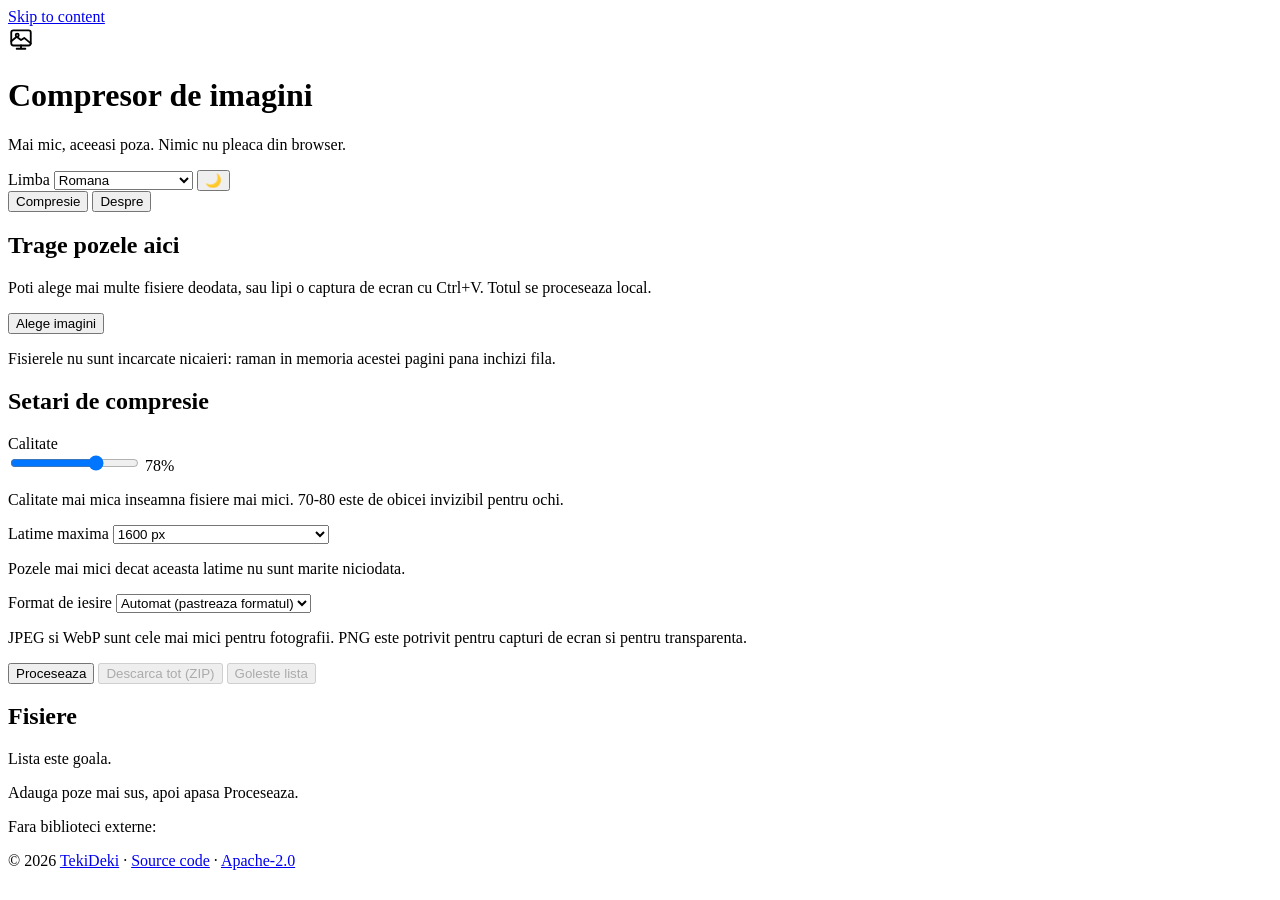
==== src/template.html @ 9f7edafa "Image Compressor 1.0 - single-file batch image compressor with EXIF/GPS removal, own ZIP writer, 4 l" ====
<!DOCTYPE html>
<html lang="ro">
<head>
<meta charset="utf-8">
<meta name="viewport" content="width=device-width, initial-scale=1">
<title>Compresor de imagini - TekiDeki</title>
<meta name="description" content="Comprima si redimensioneaza poze direct in browser, in lot, fara sa urci nimic nicaieri. Metadatele EXIF si GPS sunt eliminate.">
<meta name="author" content="Kristian Mario Miskovic (TekiDeki)">
<meta name="color-scheme" content="light dark">
<meta name="theme-color" content="#f4f6f9">
<link rel="canonical" href="https://tekideki.github.io/Image-Compressor/">
<link rel="alternate" hreflang="ro" href="https://tekideki.github.io/Image-Compressor/?lang=ro">
<link rel="alternate" hreflang="en" href="https://tekideki.github.io/Image-Compressor/?lang=en">
<link rel="alternate" hreflang="sr-Latn" href="https://tekideki.github.io/Image-Compressor/?lang=sr-Latn">
<link rel="alternate" hreflang="sr-Cyrl" href="https://tekideki.github.io/Image-Compressor/?lang=sr-Cyrl">
<link rel="alternate" hreflang="x-default" href="https://tekideki.github.io/Image-Compressor/">
<meta property="og:type" content="website">
<meta property="og:site_name" content="TekiDeki">
<meta property="og:title" content="Image Compressor - TekiDeki">
<meta property="og:description" content="Batch image compression in the browser: nothing is uploaded, EXIF and GPS are stripped, works offline.">
<meta property="og:url" content="https://tekideki.github.io/Image-Compressor/">
<meta property="og:image" content="https://tekideki.github.io/Image-Compressor/og-image.png">
<meta name="twitter:card" content="summary_large_image">
<meta name="twitter:title" content="Image Compressor - TekiDeki">
<meta name="twitter:description" content="Batch image compression in the browser: nothing is uploaded, EXIF and GPS are stripped, works offline.">
<meta name="twitter:image" content="https://tekideki.github.io/Image-Compressor/og-image.png">
<link rel="manifest" href="./manifest.json">
<link rel="icon" href="./favicon.ico" sizes="any">
<link rel="icon" href="./icon-192.png" type="image/png">
<link rel="apple-touch-icon" href="./apple-touch-icon.png">
<script>
/* Theme and language before the first paint, so nothing flashes. */
(function () {
  var dark = null, lang = null;
  try {
    var raw = localStorage.getItem('image_compressor_settings_v1');
    if (raw) { var s = JSON.parse(raw); if (typeof s.dark === 'boolean') dark = s.dark; if (typeof s.lang === 'string') lang = s.lang; }
  } catch (e) {}
  if (dark === null && window.matchMedia) dark = window.matchMedia('(prefers-color-scheme: dark)').matches;
  document.documentElement.setAttribute('data-theme', dark ? 'dark' : 'light');
  var meta = document.querySelector('meta[name="theme-color"]');
  if (meta) meta.setAttribute('content', dark ? '#0f172a' : '#f4f6f9');
  if (lang) {
    var map = { ro: 'ro', en: 'en', 'sr-latn': 'sr-Latn', 'sr-cyrl': 'sr-Cyrl' };
    if (map[lang]) document.documentElement.lang = map[lang];
  }
})();
</script>
<script type="application/ld+json">
{"@context":"https://schema.org","@type":"WebApplication","name":"Image Compressor - TekiDeki","url":"https://tekideki.github.io/Image-Compressor/","applicationCategory":"MultimediaApplication","operatingSystem":"Any browser","browserRequirements":"Requires JavaScript","inLanguage":["ro","en","sr-Latn","sr-Cyrl"],"isAccessibleForFree":true,"offers":{"@type":"Offer","price":"0","priceCurrency":"EUR"},"license":"https://www.apache.org/licenses/LICENSE-2.0","description":"Batch image compressor, resizer and metadata cleaner that runs entirely in the browser. Nothing is uploaded.","featureList":["Batch compression","Resize by maximum width","JPEG, WebP and PNG output","EXIF, GPS and device metadata removal","ZIP download of the whole batch","Works offline"]}
</script>
<style>
/*__STYLES__*/
</style>
</head>
<body>
<a class="skip-link" href="#main" data-i18n="skip_to_content">Skip to content</a>

<header class="app-header">
  <div class="inner">
    <div class="brand">
      <span class="brand-mark" aria-hidden="true">
        <svg width="26" height="26" viewBox="0 0 24 24" fill="none" stroke="currentColor" stroke-width="1.7" stroke-linecap="round" stroke-linejoin="round">
          <rect x="3" y="4" width="18" height="14" rx="2"></rect>
          <path d="M3 14l5-4 4 3 3-2 6 5"></path>
          <circle cx="8.5" cy="8.5" r="1.4"></circle>
          <path d="M8 21h8M12 18v3"></path>
        </svg>
      </span>
      <div class="brand-text">
        <h1 data-i18n="app_title">Compresor de imagini</h1>
        <p data-i18n="app_subtitle">Mai mic, aceeasi poza. Nimic nu pleaca din browser.</p>
      </div>
    </div>
    <div class="header-controls">
      <label class="sr-only" for="langSelect" data-i18n="lang_label">Limba</label>
      <select id="langSelect" aria-label="Limba">
        <option value="ro">Romana</option>
        <option value="en">English</option>
        <option value="sr-latn">Srpski (latinica)</option>
        <option value="sr-cyrl">Српски (ћирилица)</option>
      </select>
      <button type="button" class="btn-icon" id="themeToggle" aria-pressed="false" aria-label="Tema" title="Tema">🌙</button>
    </div>
  </div>
</header>

<main class="container" id="main" tabindex="-1">
  <div class="status-banner" id="statusBanner" role="status" hidden>
    <span class="grow" id="statusText"></span>
    <span id="statusActions"></span>
  </div>

  <nav class="tabs" role="tablist" aria-label="Sectiuni" data-i18n-aria="tabs_label">
    <button type="button" role="tab" id="tab-compress" data-tab="compress" aria-controls="panel-compress" aria-selected="true" data-i18n="tab_compress">Compresie</button>
    <button type="button" role="tab" id="tab-about" data-tab="about" aria-controls="panel-about" aria-selected="false" tabindex="-1" data-i18n="tab_about">Despre</button>
  </nav>

  <section role="tabpanel" id="panel-compress" aria-labelledby="tab-compress">
    <div class="card">
      <div class="drop-zone" id="dropZone">
        <h2 data-i18n="drop_title">Trage pozele aici</h2>
        <p data-i18n="drop_hint">Poti alege mai multe fisiere deodata, sau lipi o captura de ecran cu Ctrl+V. Totul se proceseaza local.</p>
        <button type="button" class="btn-primary" id="chooseImages" data-i18n="choose_images">Alege imagini</button>
        <p class="small muted" data-i18n="drop_paste_hint">Fisierele nu sunt incarcate nicaieri: raman in memoria acestei pagini pana inchizi fila.</p>
        <input type="file" id="fileInput" accept="image/*" multiple aria-label="Alege imagini de comprimat" data-i18n-aria="choose_images" hidden>
      </div>
      <p class="small muted" id="fileNote" hidden></p>
    </div>

    <div class="card" id="settingsCard">
      <div class="card-head">
        <h2 data-i18n="settings_title">Setari de compresie</h2>
        <span class="badge badge-info" id="formatBadge" hidden></span>
      </div>
      <div class="field">
        <label for="qualityRange" data-i18n="quality_label">Calitate</label>
        <div class="slider-row">
          <input type="range" id="qualityRange" min="40" max="95" step="1" value="78">
          <output id="qualityOut" for="qualityRange">78%</output>
        </div>
        <p class="hint" data-i18n="quality_hint">Calitate mai mica inseamna fisiere mai mici. 70-80 este de obicei invizibil pentru ochi.</p>
        <p class="hint" id="pngNote" data-i18n="quality_png_note" hidden>PNG nu are control de calitate: se redimensioneaza, dar calitatea nu se aplica.</p>
      </div>
      <div class="field">
        <label for="widthSelect" data-i18n="width_label">Latime maxima</label>
        <select id="widthSelect">
          <option value="0" data-i18n="width_original">Pastreaza dimensiunea originala</option>
          <option value="2560">2560 px</option>
          <option value="1920">1920 px</option>
          <option value="1600" selected>1600 px</option>
          <option value="1280">1280 px</option>
          <option value="800">800 px</option>
        </select>
        <p class="hint" data-i18n="width_hint">Pozele mai mici decat aceasta latime nu sunt marite niciodata.</p>
      </div>
      <div class="field">
        <label for="formatSelect" data-i18n="format_label">Format de iesire</label>
        <select id="formatSelect">
          <option value="auto" data-i18n="format_auto">Automat (pastreaza formatul)</option>
          <option value="jpeg">JPEG</option>
          <option value="webp">WebP</option>
          <option value="png">PNG</option>
        </select>
        <p class="hint" data-i18n="format_hint">JPEG si WebP sunt cele mai mici pentru fotografii. PNG este potrivit pentru capturi de ecran si pentru transparenta.</p>
      </div>
      <div class="actions">
        <button type="button" class="btn-primary" id="processBtn" data-i18n="process_start">Proceseaza</button>
        <button type="button" class="btn-ghost" id="cancelBtn" data-i18n="process_cancel" hidden>Anuleaza</button>
        <button type="button" class="btn-ghost" id="downloadAllBtn" data-i18n="download_all" disabled>Descarca tot (ZIP)</button>
        <button type="button" class="btn-danger" id="clearListBtn" data-i18n="clear_list" disabled>Goleste lista</button>
      </div>
      <div class="progress" id="progressWrap" role="progressbar" aria-valuemin="0" aria-valuemax="100" aria-valuenow="0" aria-label="Progres" hidden>
        <span id="progressBar"></span>
      </div>
      <p class="small muted" id="progressText" hidden></p>
      <p class="sr-only" role="status" aria-live="polite" id="progressLive"></p>
      <div class="summary" id="summary" hidden>
        <span><span data-i18n="total_label">Total</span>: <strong id="totalFiles">0</strong></span>
        <span class="big" id="totalBefore">0 B</span>
        <span aria-hidden="true">→</span>
        <span class="big" id="totalAfter">0 B</span>
        <span class="badge badge-pos" id="totalSaved"></span>
      </div>
    </div>

    <div class="card">
      <div class="card-head">
        <h2 data-i18n="list_title">Fisiere</h2>
        <span class="badge" id="listCount" hidden></span>
      </div>
      <p class="small" id="staleNote" data-i18n="settings_stale" hidden>Setarile s-au schimbat: apasa Proceseaza pentru rezultate noi.</p>
      <p class="muted" id="listEmpty" data-i18n="list_empty">Lista este goala.</p>
      <p class="small muted" id="listEmptyHint" data-i18n="list_empty_hint">Adauga poze mai sus, apoi apasa Proceseaza.</p>
      <ul class="list" id="fileList"></ul>
    </div>

    <div class="card" id="previewCard" hidden>
      <h2 data-i18n="preview_title">Comparatie</h2>
      <div class="compare">
        <figure>
          <div class="frame"><img id="previewOriginal" alt="Original" data-i18n-alt="preview_original_alt"></div>
          <figcaption><span data-i18n="preview_original">Original</span>: <span id="previewOriginalCaption">-</span></figcaption>
        </figure>
        <figure>
          <div class="frame"><img id="previewCompressed" alt="Compressed" data-i18n-alt="preview_compressed_alt"></div>
          <figcaption><span data-i18n="preview_compressed">Comprimat</span>: <span id="previewCompressedCaption">-</span></figcaption>
        </figure>
      </div>
      <h3 data-i18n="preview_meta_title">Metadate</h3>
      <ul class="kv" id="previewMeta"></ul>
    </div>
  </section>

  <section role="tabpanel" id="panel-about" aria-labelledby="tab-about" hidden>
    <div class="card">
      <h2 data-i18n="about_what">Ce face aplicatia</h2>
      <p data-i18n="about_what_text"></p>
      <h2 data-i18n="about_privacy">Confidentialitate</h2>
      <p data-i18n="about_privacy_text"></p>
      <h2 data-i18n="about_metadata">Metadate eliminate</h2>
      <p data-i18n="about_metadata_text"></p>
      <h2 data-i18n="about_formats">Formate si limite</h2>
      <ul class="about-list">
        <li data-i18n="about_formats_1"></li>
        <li data-i18n="about_formats_2"></li>
        <li data-i18n="about_formats_3"></li>
        <li data-i18n="about_formats_4"></li>
      </ul>
      <h2 data-i18n="about_install">Instalare</h2>
      <p data-i18n="about_install_text"></p>
      <p><button type="button" class="btn-ghost" id="installBtn" data-i18n="install_button">Instaleaza aplicatia</button></p>
      <h2 data-i18n="about_shortcuts">Scurtaturi</h2>
      <p data-i18n="about_shortcuts_text"></p>
      <p class="small muted"><span class="kbd">Space</span> · <span class="kbd">Ctrl</span>+<span class="kbd">V</span> · <span class="kbd">1</span> <span class="kbd">2</span></p>
      <h2 data-i18n="about_license">Licenta</h2>
      <p data-i18n="about_license_text"></p>
    </div>

    <div class="card">
      <h2 data-i18n="storage_title">Setari si date locale</h2>
      <p data-i18n="storage_text"></p>
      <p><button type="button" class="btn-ghost" id="resetSettings" data-i18n="action_reset_settings">Reseteaza setarile</button></p>
    </div>

    <div class="card donate-card">
      <p data-i18n="donate_text">Ti-a fost de folos? Poti sustine proiectul.</p>
      <p><a class="button" href="https://paypal.me/TekiDeki" target="_blank" rel="noopener noreferrer" data-i18n="donate_button">Sustine proiectul</a></p>
      <p class="small muted" data-i18n="donate_note">Fara cont, fara reclame, fara urmarire.</p>
    </div>
  </section>
</main>

<footer class="app-footer">
  <p class="notice" data-i18n="disclaimer"></p>
  <p class="attribution small">
    <span data-i18n="footer_attr_label">Fara biblioteci externe</span>:
    <span data-i18n="footer_attr_text"></span>
  </p>
  <div class="tekideki-credits">
    <span>© 2026 <a href="https://github.com/TekiDeki" target="_blank" rel="noopener noreferrer">TekiDeki</a></span>
    <span aria-hidden="true">·</span>
    <a href="https://github.com/TekiDeki/Image-Compressor" target="_blank" rel="noopener noreferrer" data-i18n="footer_source">Source code</a>
    <span aria-hidden="true">·</span>
    <a href="https://tekideki.github.io/Image-Compressor/LICENSE" target="_blank" rel="noopener noreferrer" data-i18n="footer_license">Apache-2.0</a>
  </div>
</footer>

<dialog id="appDialog" aria-labelledby="appDialogTitle">
  <h2 id="appDialogTitle"></h2>
  <p id="appDialogBody"></p>
  <div class="dialog-actions">
    <button type="button" class="btn-ghost" id="appDialogCancel" data-i18n="cancel">Anuleaza</button>
    <button type="button" class="btn-primary" id="appDialogConfirm" data-i18n="confirm">Confirma</button>
  </div>
</dialog>

<div class="toast" id="toast" role="status" aria-live="polite" hidden></div>

<script>
/*__I18N__*/
/*__APP__*/
</script>
</body>
</html>
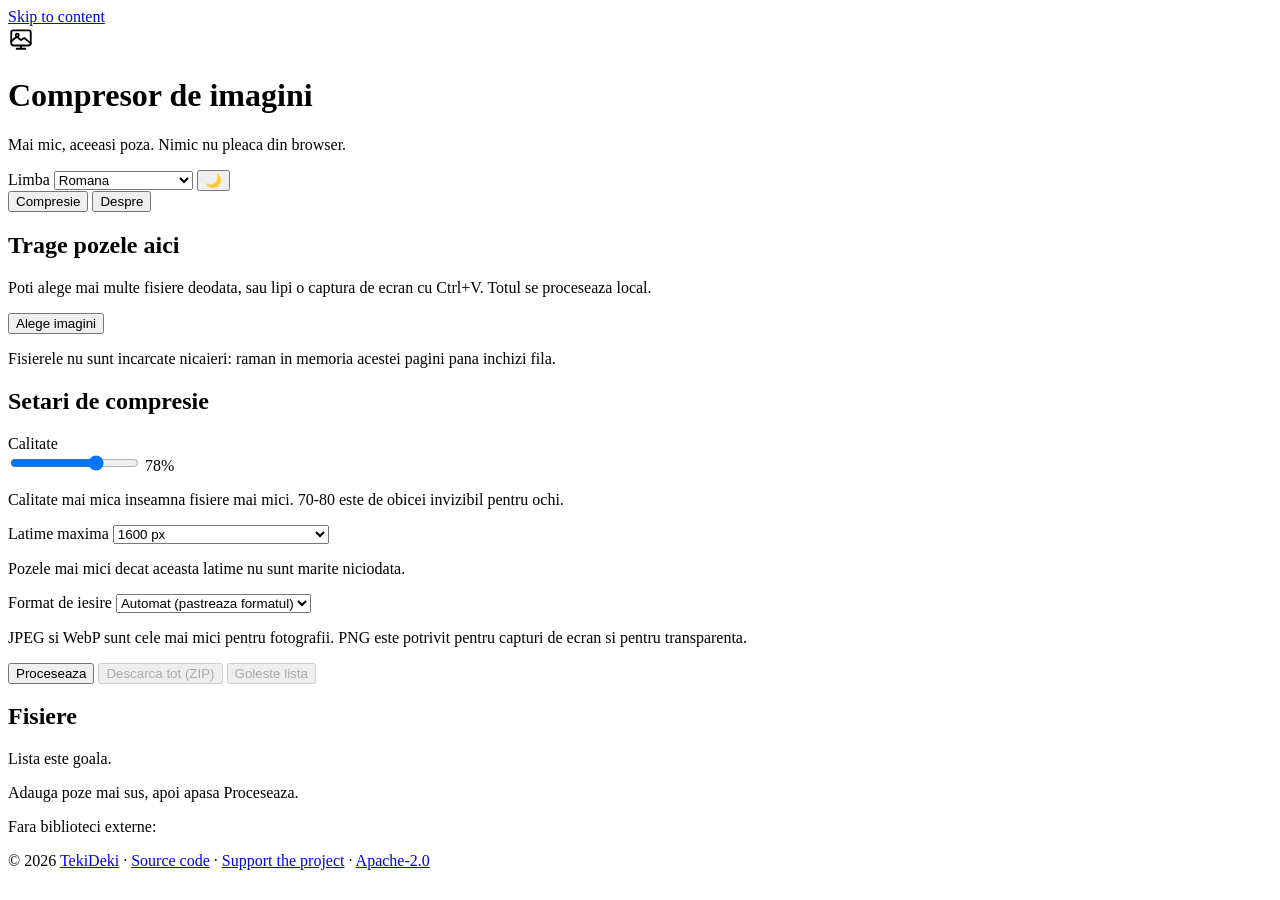
==== commit 62e9ccc4: "Show the support button in the footer The only support button sat inside the About tab, which is hid" ====
--- a/src/template.html
+++ b/src/template.html
@@ -242,6 +242,8 @@
     <span aria-hidden="true">·</span>
     <a href="https://github.com/TekiDeki/Image-Compressor" target="_blank" rel="noopener noreferrer" data-i18n="footer_source">Source code</a>
     <span aria-hidden="true">·</span>
+    <a href="https://paypal.me/TekiDeki" target="_blank" rel="noopener noreferrer" class="support-link" data-i18n="donate_button">Support the project</a>
+    <span aria-hidden="true">·</span>
     <a href="https://tekideki.github.io/Image-Compressor/LICENSE" target="_blank" rel="noopener noreferrer" data-i18n="footer_license">Apache-2.0</a>
   </div>
 </footer>
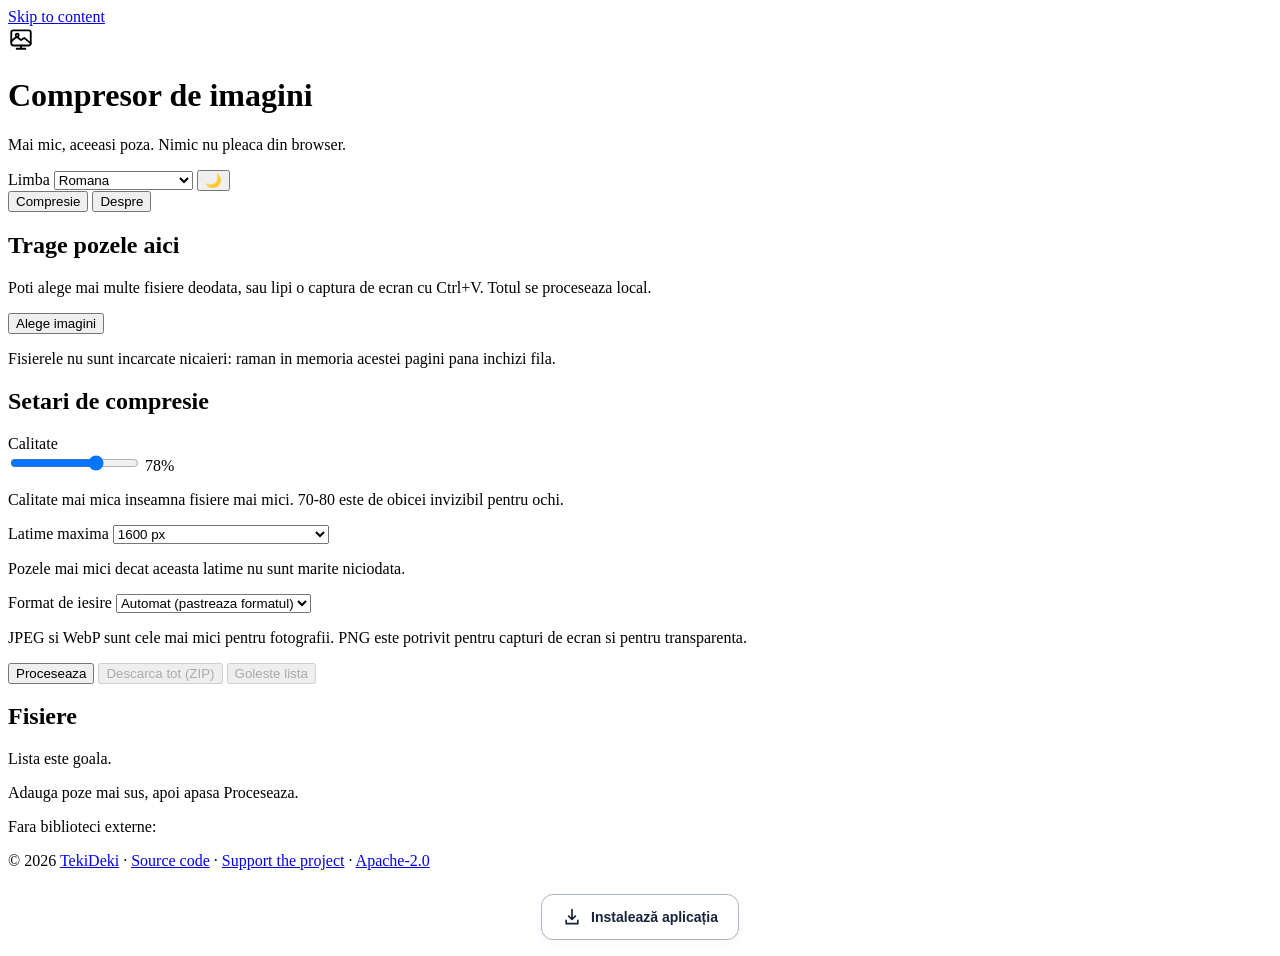
==== commit 6b1134b0: "use the shared install component (own install button removed)" ====
--- a/src/template.html
+++ b/src/template.html
@@ -2,6 +2,8 @@
 <html lang="ro">
 <head>
 <meta charset="utf-8">
+<meta http-equiv="Content-Security-Policy" content="default-src 'self'; script-src 'self' 'unsafe-inline'; style-src 'self' 'unsafe-inline'; img-src 'self' data: blob:; font-src 'self' data:; media-src 'self' blob: data:; connect-src 'self'; worker-src 'self' blob:; object-src 'none'; base-uri 'self'; upgrade-insecure-requests">
+<!-- CSP prin meta: GitHub Pages nu permite antete HTTP. Fara frame-ancestors/form-action, pe care meta nu le accepta. -->
 <meta name="viewport" content="width=device-width, initial-scale=1">
 <title>Compresor de imagini - TekiDeki</title>
 <meta name="description" content="Comprima si redimensioneaza poze direct in browser, in lot, fara sa urci nimic nicaieri. Metadatele EXIF si GPS sunt eliminate.">
@@ -209,7 +211,6 @@
       </ul>
       <h2 data-i18n="about_install">Instalare</h2>
       <p data-i18n="about_install_text"></p>
-      <p><button type="button" class="btn-ghost" id="installBtn" data-i18n="install_button">Instaleaza aplicatia</button></p>
       <h2 data-i18n="about_shortcuts">Scurtaturi</h2>
       <p data-i18n="about_shortcuts_text"></p>
       <p class="small muted"><span class="kbd">Space</span> · <span class="kbd">Ctrl</span>+<span class="kbd">V</span> · <span class="kbd">1</span> <span class="kbd">2</span></p>
@@ -263,5 +264,146 @@
 /*__I18N__*/
 /*__APP__*/
 </script>
+<!-- Buton de instalare TekiDeki (Apache-2.0). Sursa: studio/unelte/install-app/ - acelasi bloc în toate uneltele. -->
+<style>
+/* App-scoped install controls. Uses each app's existing theme; no external assets. */
+#td-install-section{box-sizing:border-box;width:100%;max-width:1160px;flex-shrink:0;text-align:center;margin:24px auto 16px;padding:0 16px;color:var(--text,var(--text-color,#17233b))}
+#td-install-section[hidden],#td-install-dialog [hidden]{display:none!important}
+#td-install-button,#td-install-close{box-sizing:border-box;display:inline-flex;align-items:center;justify-content:center;gap:9px;width:auto;max-width:100%;min-height:46px;padding:11px 20px;border:1px solid var(--border,var(--border-color,#aab6c6));border-radius:12px;background:var(--card,var(--card-bg,var(--bg-2,#fff)));color:var(--text,var(--text-color,#17233b));font:600 14px/1.5 -apple-system,BlinkMacSystemFont,'Segoe UI',sans-serif;letter-spacing:normal;cursor:pointer;text-transform:none;white-space:normal;overflow-wrap:anywhere;box-shadow:0 2px 8px #0000000a;touch-action:manipulation}
+#td-install-button:hover,#td-install-close:hover{box-shadow:0 3px 14px #00000020}
+#td-install-button:focus-visible,#td-install-close:focus-visible{outline:3px solid currentColor;outline-offset:4px}
+#td-install-button:disabled{opacity:.65;cursor:wait}
+#td-install-button svg{flex:0 0 20px;width:20px;height:20px}
+#td-install-status{font:400 13px/1.6 -apple-system,BlinkMacSystemFont,'Segoe UI',sans-serif;color:inherit;max-width:600px;margin:10px auto 0;overflow-wrap:anywhere}
+#td-install-status:empty{display:none}
+#td-install-dialog{box-sizing:border-box;position:fixed;inset:0;width:480px;max-width:calc(100vw - 32px);max-height:calc(100vh - 32px);max-height:calc(100dvh - 32px);margin:auto;padding:24px;border:1px solid var(--border,var(--border-color,#aab6c6));border-radius:18px;background:var(--card,var(--card-bg,var(--bg-2,#fff)));color:var(--text,var(--text-color,#17233b));box-shadow:0 16px 64px #00000050;text-align:left;font:400 14px/1.65 -apple-system,BlinkMacSystemFont,'Segoe UI',sans-serif;overflow:auto;overflow-wrap:anywhere}
+#td-install-dialog::backdrop{background:#0009}
+#td-install-title{font:700 21px/1.3 -apple-system,BlinkMacSystemFont,'Segoe UI',sans-serif;color:inherit;margin:0 0 14px;letter-spacing:normal}
+#td-install-dialog p{font:inherit;color:inherit;margin:0 0 14px}
+#td-install-secure{font-weight:650!important}
+#td-install-close{margin-top:4px}
+@media(prefers-reduced-motion:reduce){#td-install-button,#td-install-close{transition:none!important}}
+</style>
+<section id="td-install-section" aria-label="App installation">
+  <button type="button" id="td-install-button" aria-haspopup="dialog" aria-controls="td-install-dialog"><svg aria-hidden="true" focusable="false" viewBox="0 0 24 24" width="20" height="20" fill="none" stroke="currentColor" stroke-width="2" stroke-linecap="round" stroke-linejoin="round"><path d="M12 3v12m-4-4 4 4 4-4M5 16v4h14v-4"/></svg><span id="td-install-label">Install app</span></button>
+  <p id="td-install-status" role="status" aria-live="polite"></p>
+</section>
+<dialog id="td-install-dialog" aria-labelledby="td-install-title" aria-describedby="td-install-intro">
+  <h2 id="td-install-title">Install this app</h2>
+  <p id="td-install-intro"></p>
+  <p id="td-install-secure" hidden></p>
+  <p id="td-install-ios"></p>
+  <p id="td-install-android"></p>
+  <p id="td-install-desktop"></p>
+  <p id="td-install-note"></p>
+  <button type="button" id="td-install-close" autofocus>Close</button>
+</dialog>
+<script>/* SPDX-License-Identifier: Apache-2.0
+ * Copyright 2026 Kristian Mario Mišković (TekiDeki).
+ * Optional native installation and honest browser-specific fallback. No storage or network calls. */
+(function () {
+  'use strict';
+  const translations = {
+    en: {
+      install:'Install app',title:'Install this app',close:'Close',
+      intro:'Install a web app or shortcut using your browser. Available options depend on the device and browser.',
+      ios:'iPhone / iPad: open this page in Safari. Tap Share → Add to Home Screen → Add. Enable “Open as Web App” if that option is shown.',
+      android:'Android: open the browser menu (⋮), then choose Install app or Add to Home screen, if available.',
+      desktop:'Desktop: use the install icon in the address bar or an Install this site as an app option in your browser menu, if available.',
+      note:'If no installation option is available, try a compatible browser such as Chrome or Edge, or save a bookmark. A browser tab cannot always detect an existing installation; you may already find the app in your launcher. This button cannot force installation.',
+      secure:'Installation needs HTTPS or localhost. Open the public HTTPS app instead of a downloaded file or an insecure HTTP address.',
+      error:'The native installation dialog could not be opened. You can use these browser steps instead.',
+      accepted:'Continue in your browser to finish installation.',dismissed:'Installation was not confirmed. You can try again later or use the browser menu.'
+    },
+    ro: {
+      install:'Instalează aplicația',title:'Instalează această aplicație',close:'Închide',
+      intro:'Instalează o aplicație web sau o scurtătură din browser. Opțiunile disponibile depind de dispozitiv și browser.',
+      ios:'iPhone / iPad: deschide pagina în Safari. Apasă Partajare → Adăugați pe ecranul principal → Adăugați. Activează „Deschideți ca aplicație web” dacă apare această opțiune.',
+      android:'Android: deschide meniul browserului (⋮), apoi alege Instalează aplicația sau Adaugă pe ecranul de pornire, dacă opțiunea există.',
+      desktop:'Calculator: folosește pictograma de instalare din bara de adrese sau opțiunea Instalează acest site ca aplicație din meniul browserului, dacă este disponibilă.',
+      note:'Dacă nu există opțiune de instalare, încearcă un browser compatibil, precum Chrome sau Edge, ori salvează un semn de carte. O filă de browser nu poate detecta mereu o instalare existentă; aplicația poate fi deja în lista ta de aplicații. Butonul nu poate forța instalarea.',
+      secure:'Instalarea necesită HTTPS sau localhost. Deschide aplicația publică HTTPS, nu un fișier descărcat sau o adresă HTTP nesigură.',
+      error:'Dialogul nativ de instalare nu a putut fi deschis. Poți urma pașii browserului de mai jos.',
+      accepted:'Continuă în browser pentru a finaliza instalarea.',dismissed:'Instalarea nu a fost confirmată. Poți încerca mai târziu sau din meniul browserului.'
+    },
+    'sr-latn': {
+      install:'Instaliraj aplikaciju',title:'Instaliraj ovu aplikaciju',close:'Zatvori',
+      intro:'Instalirajte veb-aplikaciju ili prečicu preko pregledača. Dostupne opcije zavise od uređaja i pregledača.',
+      ios:'iPhone / iPad: otvorite stranicu u Safari pregledaču. Izaberite Deli → Dodaj na početni ekran → Dodaj. Uključite „Otvori kao veb-aplikaciju” ako je ponuđeno.',
+      android:'Android: otvorite meni pregledača (⋮), zatim izaberite Instaliraj aplikaciju ili Dodaj na početni ekran, ako je dostupno.',
+      desktop:'Računar: koristite ikonu za instaliranje u adresnoj traci ili opciju Instaliraj ovaj sajt kao aplikaciju u meniju pregledača, ako postoji.',
+      note:'Ako nema opcije za instaliranje, pokušajte kompatibilan pregledač poput Chrome-a ili Edge-a, ili sačuvajte obeleživač. Kartica pregledača ne može uvek da prepozna postojeću instalaciju; aplikacija je možda već na vašoj listi aplikacija. Ovo dugme ne može da nametne instalaciju.',
+      secure:'Instalacija zahteva HTTPS ili localhost. Otvorite javnu HTTPS aplikaciju, a ne preuzetu datoteku ili nebezbednu HTTP adresu.',
+      error:'Izvorni dijalog za instalaciju nije mogao da se otvori. Umesto toga pratite ove korake u pregledaču.',
+      accepted:'Nastavite u pregledaču da završite instalaciju.',dismissed:'Instalacija nije potvrđena. Pokušajte kasnije ili preko menija pregledača.'
+    },
+    'sr-cyrl': {
+      install:'Инсталирај апликацију',title:'Инсталирај ову апликацију',close:'Затвори',
+      intro:'Инсталирајте веб-апликацију или пречицу преко прегледача. Доступне опције зависе од уређаја и прегледача.',
+      ios:'iPhone / iPad: отворите страницу у Safari прегледачу. Изаберите Дели → Додај на почетни екран → Додај. Укључите „Отвори као веб-апликацију” ако је понуђено.',
+      android:'Android: отворите мени прегледача (⋮), затим изаберите Инсталирај апликацију или Додај на почетни екран, ако је доступно.',
+      desktop:'Рачунар: користите икону за инсталирање у адресној траци или опцију Инсталирај овај сајт као апликацију у менију прегледача, ако постоји.',
+      note:'Ако нема опције за инсталирање, покушајте компатибилан прегледач попут Chrome-а или Edge-а, или сачувајте обележивач. Картица прегледача не може увек да препозна постојећу инсталацију; апликација је можда већ на вашој листи апликација. Ово дугме не може да наметне инсталацију.',
+      secure:'Инсталација захтева HTTPS или localhost. Отворите јавну HTTPS апликацију, а не преузету датотеку или небезбедну HTTP адресу.',
+      error:'Изворни дијалог за инсталацију није могао да се отвори. Уместо тога пратите ове кораке у прегледачу.',
+      accepted:'Наставите у прегледачу да завршите инсталацију.',dismissed:'Инсталација није потврђена. Покушајте касније или преко менија прегледача.'
+    }
+  };
+  const section=document.getElementById('td-install-section');
+  const button=document.getElementById('td-install-button');
+  const dialog=document.getElementById('td-install-dialog');
+  const status=document.getElementById('td-install-status');
+  const close=document.getElementById('td-install-close');
+  const standalone=matchMedia('(display-mode: standalone)');
+  const minimal=matchMedia('(display-mode: minimal-ui)');
+  const overlay=matchMedia('(display-mode: window-controls-overlay)');
+  let installed=false, pending=null, busy=false, error=false, statusKey=null;
+  function t(){
+    const lang=(document.documentElement.lang||'en').toLowerCase();
+    const key=lang.startsWith('sr')?(lang.includes('cyrl')?'sr-cyrl':'sr-latn'):lang.split('-')[0];
+    return Object.hasOwn(translations,key)?translations[key]:translations.en;
+  }
+  function isInstalled(){return installed||standalone.matches||minimal.matches||overlay.matches||navigator.standalone===true;}
+  function refresh(){
+    const text=t();section.hidden=isInstalled();
+    section.setAttribute('aria-label',text.title);
+    document.getElementById('td-install-label').textContent=text.install;
+    document.getElementById('td-install-title').textContent=text.title;
+    document.getElementById('td-install-intro').textContent=error?text.error:text.intro;
+    for(const key of ['ios','android','desktop','note','secure'])document.getElementById('td-install-'+key).textContent=text[key];
+    document.getElementById('td-install-secure').hidden=isSecureContext&&location.protocol!=='file:';
+    close.textContent=text.close;status.textContent=statusKey?text[statusKey]:'';
+    if(isInstalled()&&dialog.open)dialog.close();
+  }
+  function help(failed=false){
+    error=failed;refresh();
+    if(typeof dialog.showModal==='function'){if(!dialog.open)dialog.showModal();}
+    else {const text=t();alert([failed?text.error:text.intro,...(!isSecureContext||location.protocol==='file:'?[text.secure]:[]),text.ios,text.android,text.desktop,text.note].join('\n\n'));}
+  }
+  window.addEventListener('beforeinstallprompt',event=>{
+    if(isInstalled())return;event.preventDefault();pending=event;refresh();
+  });
+  button.addEventListener('click',async()=>{
+    if(busy||isInstalled())return;
+    if(!pending||!isSecureContext||location.protocol==='file:'){help();return;}
+    const prompt=pending;pending=null;busy=true;button.disabled=true;statusKey=null;refresh();
+    try{
+      await prompt.prompt();
+      const choice=await prompt.userChoice;
+      if(!isInstalled())statusKey=choice?.outcome==='accepted'?'accepted':'dismissed';
+    }catch(_){help(true);}
+    finally{busy=false;button.disabled=false;refresh();}
+  });
+  close.addEventListener('click',()=>dialog.close());
+  window.addEventListener('appinstalled',()=>{installed=true;pending=null;statusKey=null;refresh();});
+  for(const query of [standalone,minimal,overlay]){
+    if(query.addEventListener)query.addEventListener('change',refresh);
+    else if(query.addListener)query.addListener(refresh);
+  }
+  refresh();
+  new MutationObserver(refresh).observe(document.documentElement,{attributes:true,attributeFilter:['lang']});
+})();
+</script>
+
 </body>
 </html>
